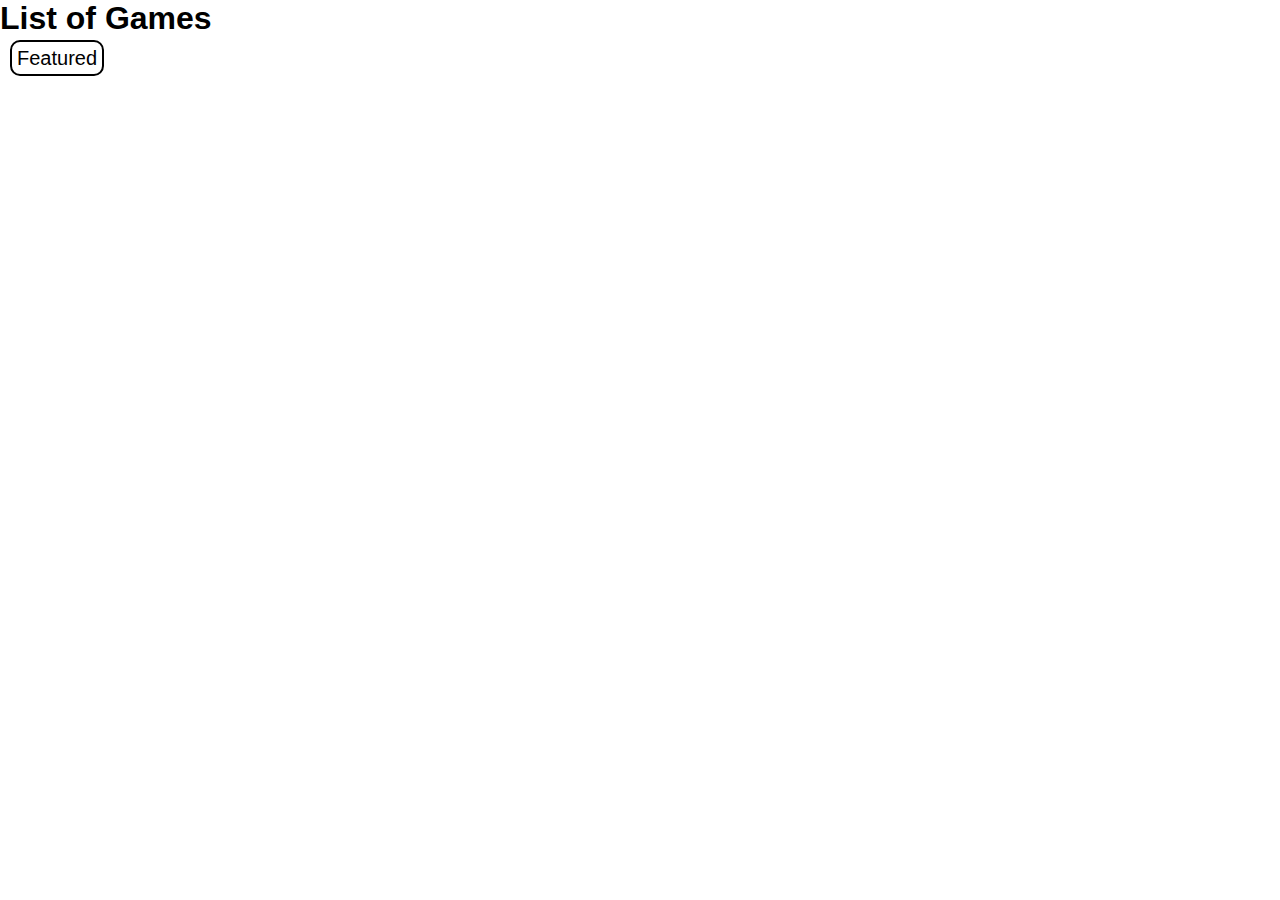
==== index.html @ 12607f5f "Lots" ====
<!Doctype html>
<html lang="en">
    <head>
        <meta charset="UTF-8" />
        <meta name="viewport" content="width=device-width, intial-scale=1.0" />
        <title>List of Games</title>
        <link rel="stylesheet" href="styles.css" />
    </head>

    <body>
        <h1>List of Games</h1>

        <div class="button">
            <a href="product.html" class="buttons">Featured</a>
        </div>


        <div class="products">
           
        </div>
    </body>

    <script src="script.js"></script>

</html>
---- styles.css ----
*{
    margin: 0;
    padding: 0;
    font-family: 'Roboto', sans-serif;

}

.products {
    display: grid;
    grid-template-columns: 1fr 1fr 1fr;

}

.product {
    background-color: #444444;

}

.product h2{
    color: white;
}

.product img {
    max-width: 300px;
    align-items: center;
    align-content: center;
    justify-content: center;
    max-height: 400px;
    padding: 3px;
}

.button{
    margin: 10px;

}


.buttons{
    text-decoration: none;
    background-color: white;
    color: black;
    padding: 5px;
    font-family: 'Jockey One', sans-serif;
    font-size: 20px;
    cursor: pointer;
    border-radius: 10px;
    border: 2px solid #000000;
}

.buttons:hover{
    background: #44f000;
    transition: 1s;
    padding: 5px;
    font-family: 'Jockey One', sans-serif;
    font-size: 20px;
    cursor: pointer;

}
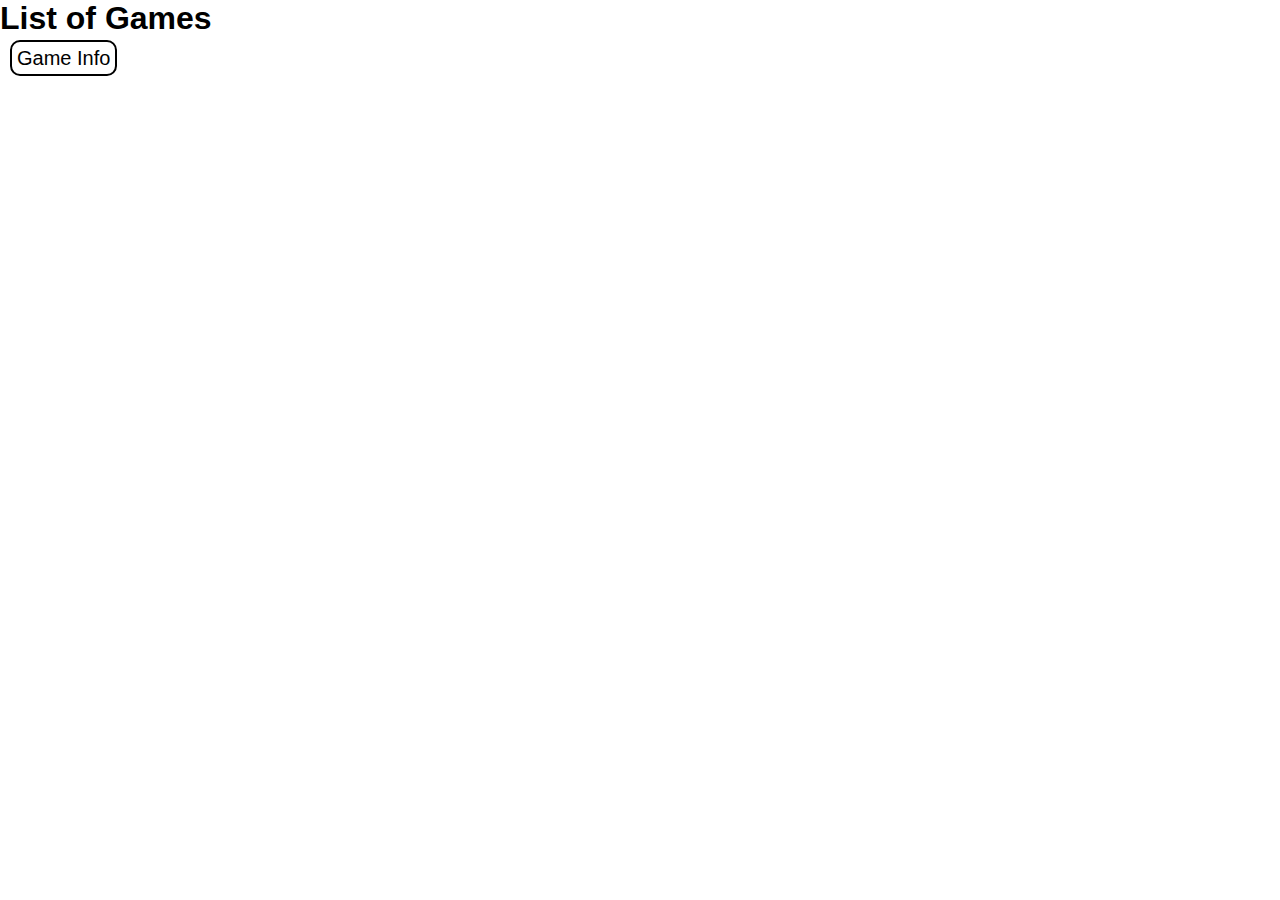
==== commit 9bc94a65: "fixes" ====
--- a/index.html
+++ b/index.html
@@ -11,7 +11,7 @@
         <h1>List of Games</h1>
 
         <div class="button">
-            <a href="product.html" class="buttons">Featured</a>
+            <a href="product.html" class="buttons">Game Info</a>
         </div>
 
 
--- a/styles.css
+++ b/styles.css
@@ -57,3 +57,22 @@
 
 }
 
+.info{
+    align-items: center;
+    align-content: center;
+    justify-content: center;
+}
+
+.info img{
+    max-width: 300px;
+    align-items: center;
+    align-content: center;
+    justify-content: center;
+    max-height: 400px;
+    padding: 3px;
+}
+
+.info p{
+    
+}
+
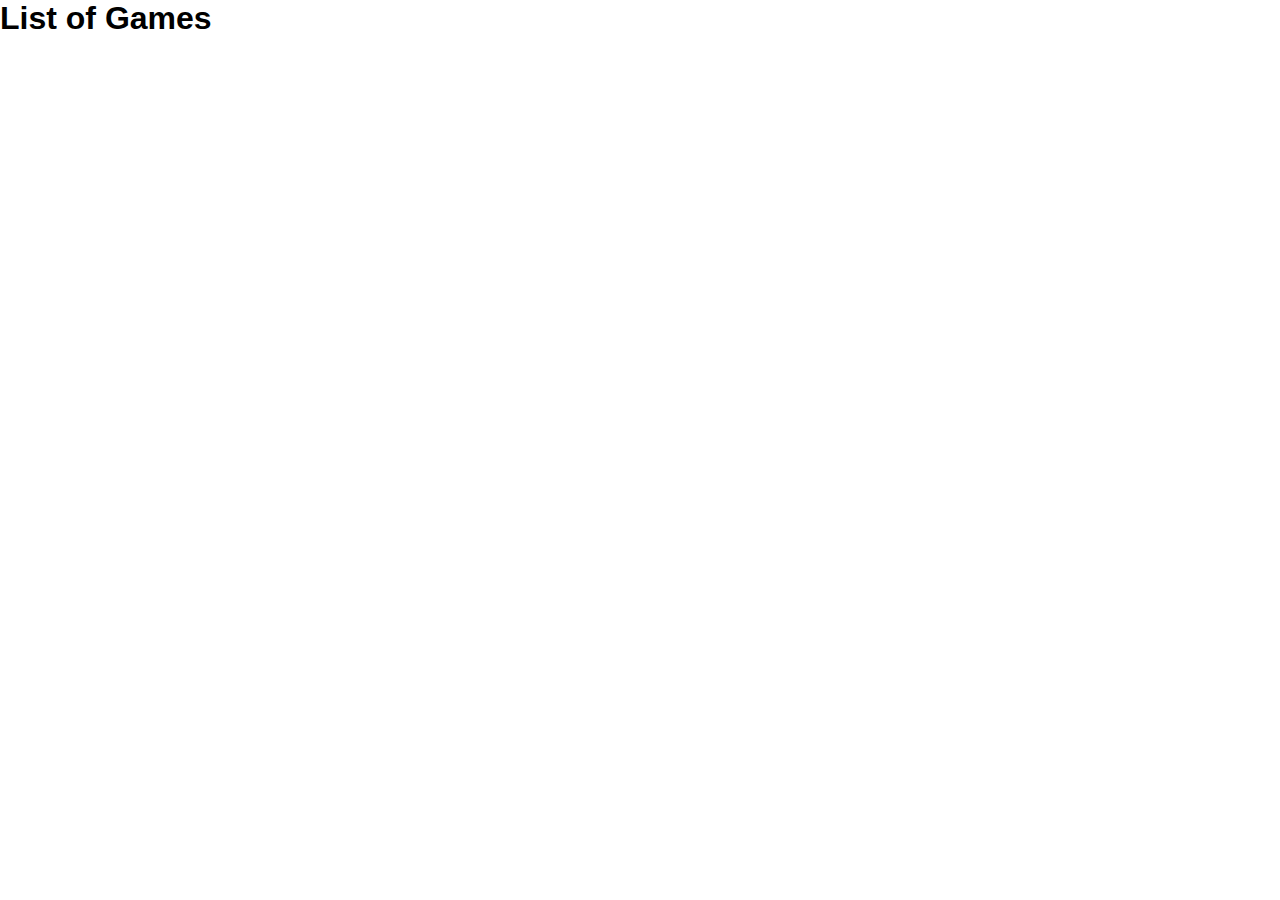
==== commit 5697c053: "Made it work" ====
--- a/index.html
+++ b/index.html
@@ -1,25 +1,20 @@
-<!Doctype html>
+<!DOCTYPE html>
 <html lang="en">
-    <head>
-        <meta charset="UTF-8" />
-        <meta name="viewport" content="width=device-width, intial-scale=1.0" />
-        <title>List of Games</title>
-        <link rel="stylesheet" href="styles.css" />
-    </head>
+<head>
+  <meta charset="utf-8">
+  <meta name="viewport" content="width=device-width, initial-scale=1.0" />
+  <title>Product List</title>
+  <link rel="stylesheet" href="styles.css">
+</head>
 
-    <body>
-        <h1>List of Games</h1>
+<body>
 
-        <div class="button">
-            <a href="product.html" class="buttons">Game Info</a>
-        </div>
+  <h1>List of Games</h1>
 
+  <ul class="products"></ul>
 
-        <div class="products">
-           
-        </div>
-    </body>
+  <script src="productList.js"></script>
 
-    <script src="script.js"></script>
+</body>
 
 </html>--- a/styles.css
+++ b/styles.css
@@ -1,36 +1,45 @@
-*{
+body {
+    font-family: 'Roboto', sans-serif;
     margin: 0;
     padding: 0;
-    font-family: 'Roboto', sans-serif;
-
-}
-
-.products {
+  }
+  
+  h1 {
+    margin-top: 0;
+  }
+  
+  .products {
     display: grid;
     grid-template-columns: 1fr 1fr 1fr;
-
-}
-
-.product {
     background-color: #444444;
-
-}
-
-.product h2{
+  }
+  
+  .products li {
+    display: inline-block;
+    margin-right: 20px;
+    vertical-align: top;
+  }
+  
+  .products a {
     color: white;
-}
-
-.product img {
+    text-decoration: none;
+    text-decoration: underline;
+    text-align: center;
+    font-size: 20px;
+  }
+  
+  .products img {
     max-width: 300px;
     align-items: center;
     align-content: center;
     justify-content: center;
     max-height: 400px;
     padding: 3px;
-}
+  }
 
-.button{
+  .button{
     margin: 10px;
+    margin-top: 10px;
 
 }
 
@@ -57,22 +66,17 @@
 
 }
 
-.info{
+.product-details {
     align-items: center;
     align-content: center;
-    justify-content: center;
+    align-self: center;
 }
 
-.info img{
-    max-width: 300px;
-    align-items: center;
-    align-content: center;
-    justify-content: center;
-    max-height: 400px;
-    padding: 3px;
+.product-details h1{
+    margin-top: 10px;
 }
 
-.info p{
-    
-}
 
+.product-details h2{
+    margin-top: 10px;
+}